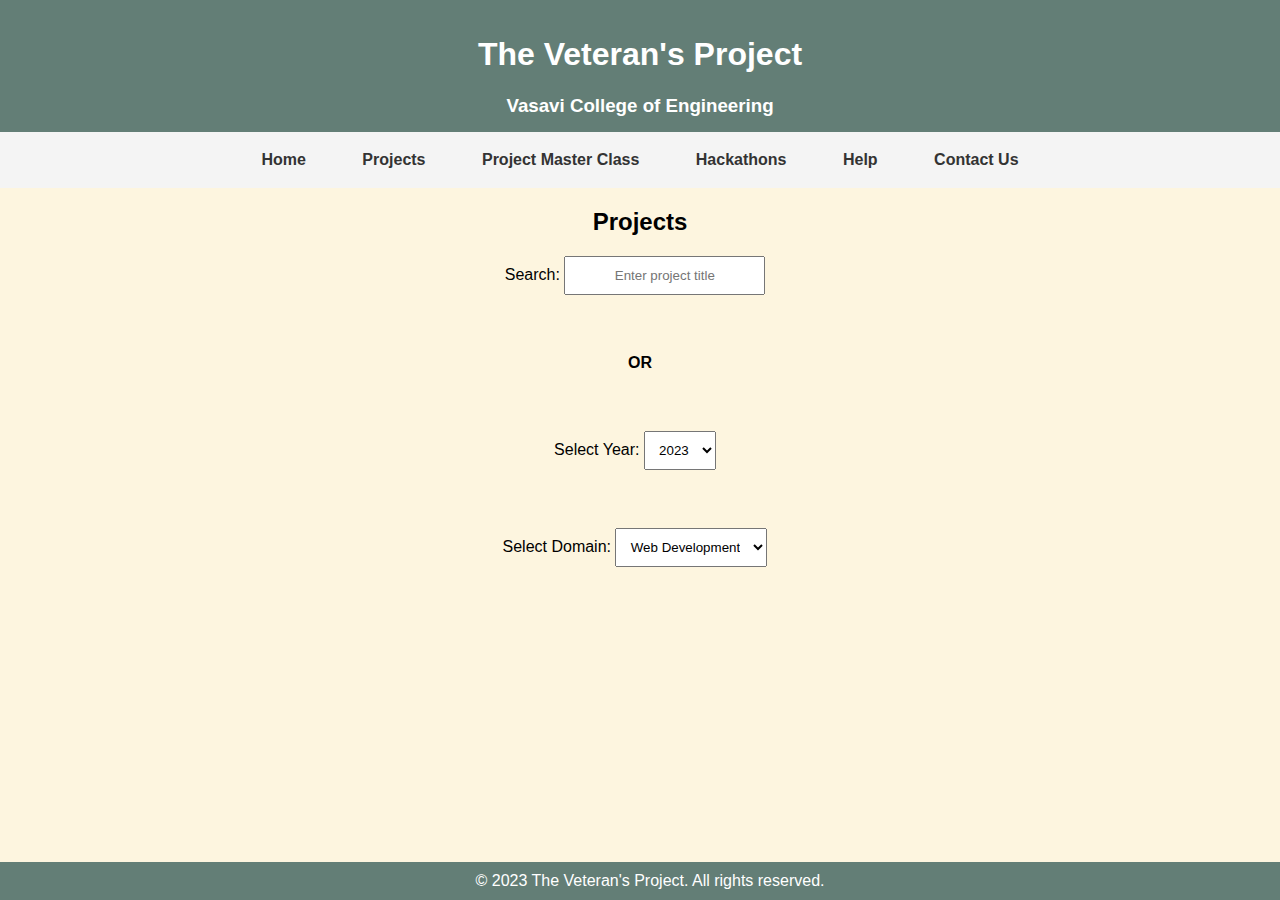
==== projects.html @ fe5a8183 "Add files via upload" ====
<!DOCTYPE html>
<html lang="en">
<head>
    <meta charset="UTF-8">
    <meta name="viewport" content="width=device-width, initial-scale=1.0">
    <link rel="stylesheet" href="styles.css">
    <title>Projects - The Veteran's Project</title>
</head>
<body>

    <header>
        <h1>The Veteran's Project</h1>
        <h3>Vasavi College of Engineering</h3>
    </header>

    <nav>
        <a href="index.html">Home</a>
        <a href="projects.html">Projects</a>
        <a href="pmc.html">Project Master Class</a>
        <a href="hackathons.html">Hackathons</a>
        <a href="#help">Help</a>
        <a href="#contact-us">Contact Us</a>
    </nav>

    <h2 class="welcome">Projects</h2>

    <div class="search-bar">
        <label for="search">Search:</label>
        <input type="text" id="search" name="search" placeholder="Enter project title">
    </div>

<br/>

    <h4 class="or">OR</h3>

<br/>

    <div class="select-year">
        <label for="year">Select Year:</label>
        <select id="year" name="year">
            <option value="2023">2023</option>
            <option value="2022">2022</option>
            <option value="2021">2021</option>
            <option value="2020">2020</option>
        </select>
    </div>

<br/>

    <div class="select-domain">
        <label for="domain">Select Domain:</label>
        <select id="domain" name="domain">
            <option value="web-development">Web Development</option>
            <option value="machine-learning">Machine Learning</option>
            <option value="robotics">Robotics</option>
            <option value="iot">IOT</option>
            <option value="arduino">Arduino</option>
        </select>
    </div>

<br/>

    <footer>
        &copy; 2023 The Veteran's Project. All rights reserved.
    </footer>

</body>
</html>
---- styles.css ----
body {
    font-family: Arial, sans-serif;
    background-color:#FDF5DF;
    margin: 0;
    padding: 0;
}

header {
    background-color: #637E76;
    color: white;
    padding: 15px;
    text-align: center;
}

header h3 {
    margin: 0;
}

nav {
    background-color: #f4f4f4;
    padding: 5px;
    text-align: center;
    overflow: hidden;
}

nav a {
    display: inline-block;
    color: #333;
    text-align: center;
    padding: 14px 16px;
    text-decoration: none;
    margin: 0 10px;
    font-weight: bold;
}

nav a:hover {
    background-color: #ddd;
    color: #333;
}


.login {
    position: absolute;
    top: 15px;
    right: 15px;
}

.login-link {
    color: white;
    padding: 10px;
}

section {
    padding: 20px;
}

.sa {
    position: absolute;
    left: 15px;  
    width: 500px;
    height: 10px;
}
.column {
  float: left;
  width: 33.33%;
  padding: 5px;
}

.row::after {
  content: "";
  clear: both;
  display: table;
}

.or {
  text-align:center;
}

.welcome {
    text-align: center;
    margin-top: 20px;
}

.search-bar, .select-year, .select-domain {
    text-align: center;
    margin: 20px 0;
}

.search-bar input, .select-year select, .select-domain select {
    padding: 10px;
    margin-right: 10px;
    text-align: center;
}


footer {
    background-color:#637E76;
    color: white;
    text-align: center;
    padding: 10px;
    position: fixed;
    bottom: 0;
    width: 100%;
}
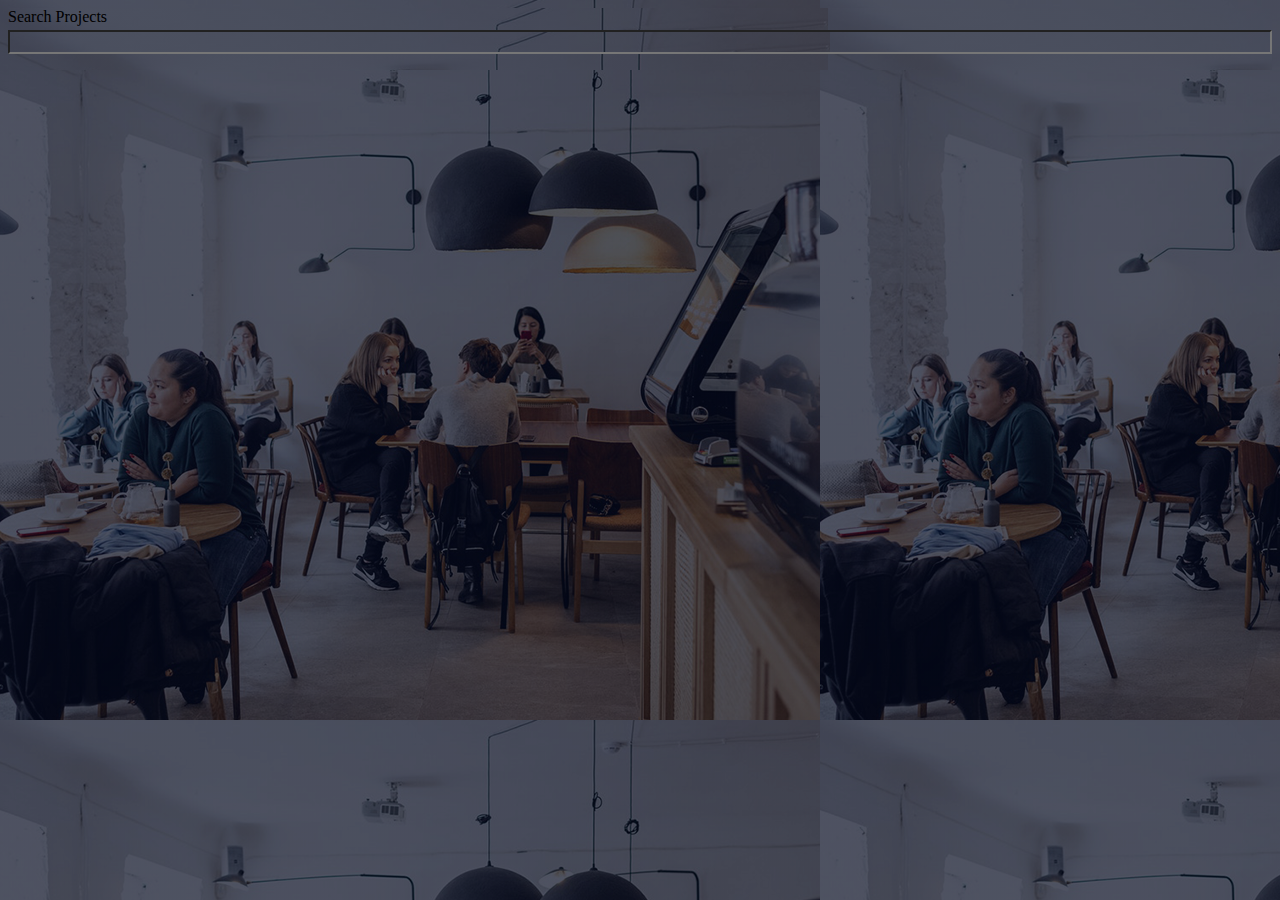
==== commit 427f41ea: "Add files via upload" ====
--- a/projects.html
+++ b/projects.html
@@ -1,68 +1,24 @@
 <!DOCTYPE html>
 <html lang="en">
 <head>
-    <meta charset="UTF-8">
-    <meta name="viewport" content="width=device-width, initial-scale=1.0">
-    <link rel="stylesheet" href="styles.css">
-    <title>Projects - The Veteran's Project</title>
+  <meta charset="UTF-8">
+  <meta http-equiv="X-UA-Compatible" content="IE=edge">
+  <meta name="viewport" content="width=device-width, initial-scale=1.0">
+  <link rel="stylesheet" href="./projects.css">
+  <script src="./projects.js" defer></script>
+  <title>Document</title>
 </head>
 <body>
-
-    <header>
-        <h1>The Veteran's Project</h1>
-        <h3>Vasavi College of Engineering</h3>
-    </header>
-
-    <nav>
-        <a href="index.html">Home</a>
-        <a href="projects.html">Projects</a>
-        <a href="pmc.html">Project Master Class</a>
-        <a href="hackathons.html">Hackathons</a>
-        <a href="#help">Help</a>
-        <a href="#contact-us">Contact Us</a>
-    </nav>
-
-    <h2 class="welcome">Projects</h2>
-
-    <div class="search-bar">
-        <label for="search">Search:</label>
-        <input type="text" id="search" name="search" placeholder="Enter project title">
+  <div class="search-wrapper">
+    <label for="search">Search Projects</label>
+    <input type="search" id="search" data-search>
+  </div>
+  <div class="user-cards" data-user-cards-container></div>
+  <template data-user-template>
+    <div class="card">
+      <div class="header" data-header></div>
+      <div class="body" data-body></div>
     </div>
-
-<br/>
-
-    <h4 class="or">OR</h3>
-
-<br/>
-
-    <div class="select-year">
-        <label for="year">Select Year:</label>
-        <select id="year" name="year">
-            <option value="2023">2023</option>
-            <option value="2022">2022</option>
-            <option value="2021">2021</option>
-            <option value="2020">2020</option>
-        </select>
-    </div>
-
-<br/>
-
-    <div class="select-domain">
-        <label for="domain">Select Domain:</label>
-        <select id="domain" name="domain">
-            <option value="web-development">Web Development</option>
-            <option value="machine-learning">Machine Learning</option>
-            <option value="robotics">Robotics</option>
-            <option value="iot">IOT</option>
-            <option value="arduino">Arduino</option>
-        </select>
-    </div>
-
-<br/>
-
-    <footer>
-        &copy; 2023 The Veteran's Project. All rights reserved.
-    </footer>
-
+  </template>
 </body>
-</html>
+</html>--- a/projects.css
+++ b/projects.css
@@ -0,0 +1,38 @@
+*{
+    background-image: linear-gradient(rgba(4,9,30,0.7),rgba(4,9,30,0.7)),url(./images/cafeteria.png);
+}
+.search-wrapper {
+    display: flex;
+    flex-direction: column;
+    gap: .25rem;
+  }
+  
+  input {
+    font-size: 1rem;
+  }
+  
+  .user-cards {
+    display: grid;
+    grid-template-columns: repeat(auto-fill, minmax(150px, 1fr));
+    gap: .25rem;
+    margin-top: 1rem;
+  }
+  
+  .card {
+    border: 1px solid black;
+    background-color: white;
+    padding: .5rem;
+  }
+  
+  .card > .header {
+    margin-bottom: .25rem;
+  }
+  
+  .card > .body {
+    font-size: .8rem;
+    color: #777;
+  }
+  
+  .hide {
+    display: none;
+  }